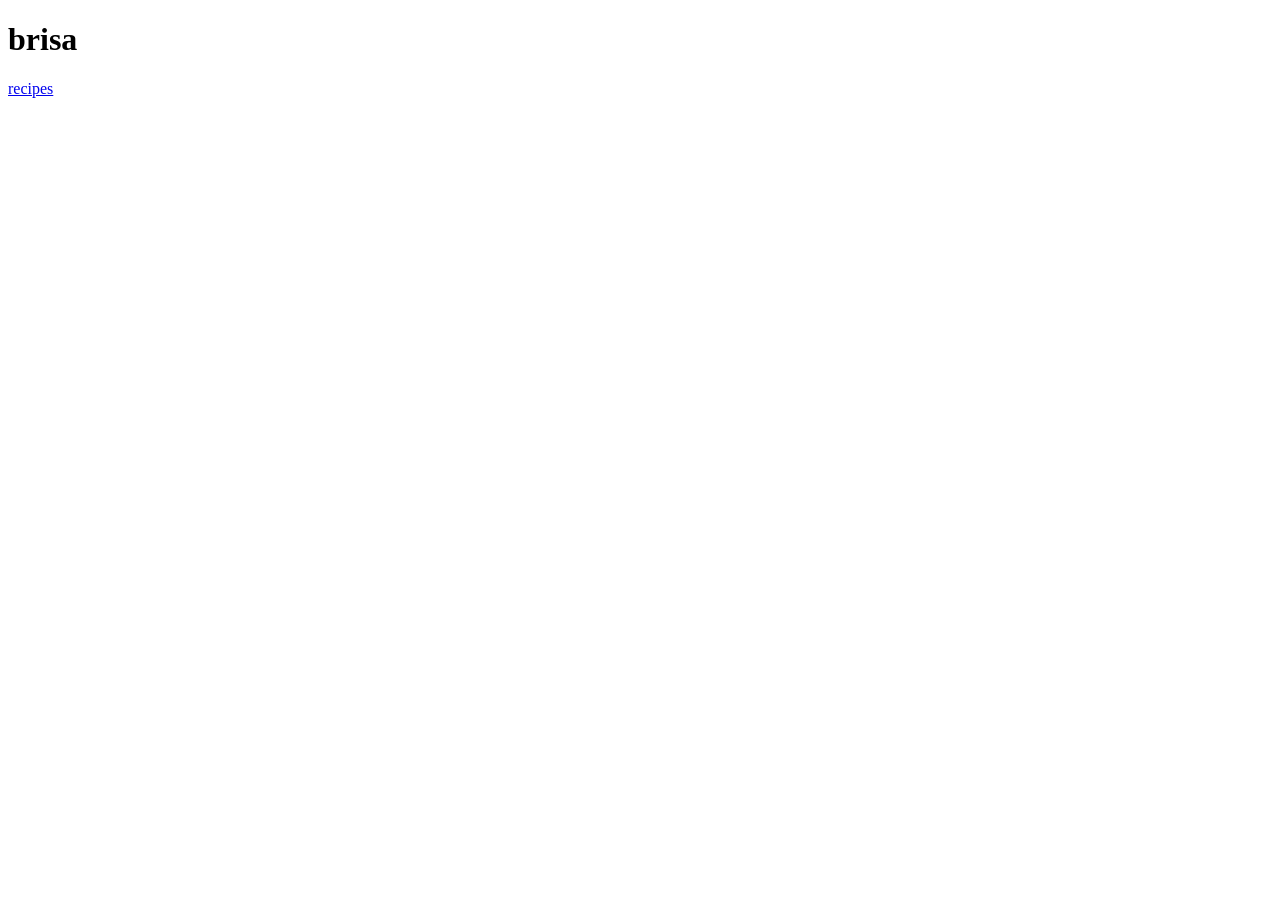
==== index.html @ da2c971d "Add the website homepage index.html" ====
<!DOCTYPE html>
<html lang="en">
<head>
    <meta charset="UTF-8">
    <meta name="viewport" content="width=device-width, initial-scale=1.0">
    <title>brisa</title>
</head>
<body>
    <h1>brisa</h1>
    <a href="recipes/recipes-home.html">recipes</a>
</body>
</html>
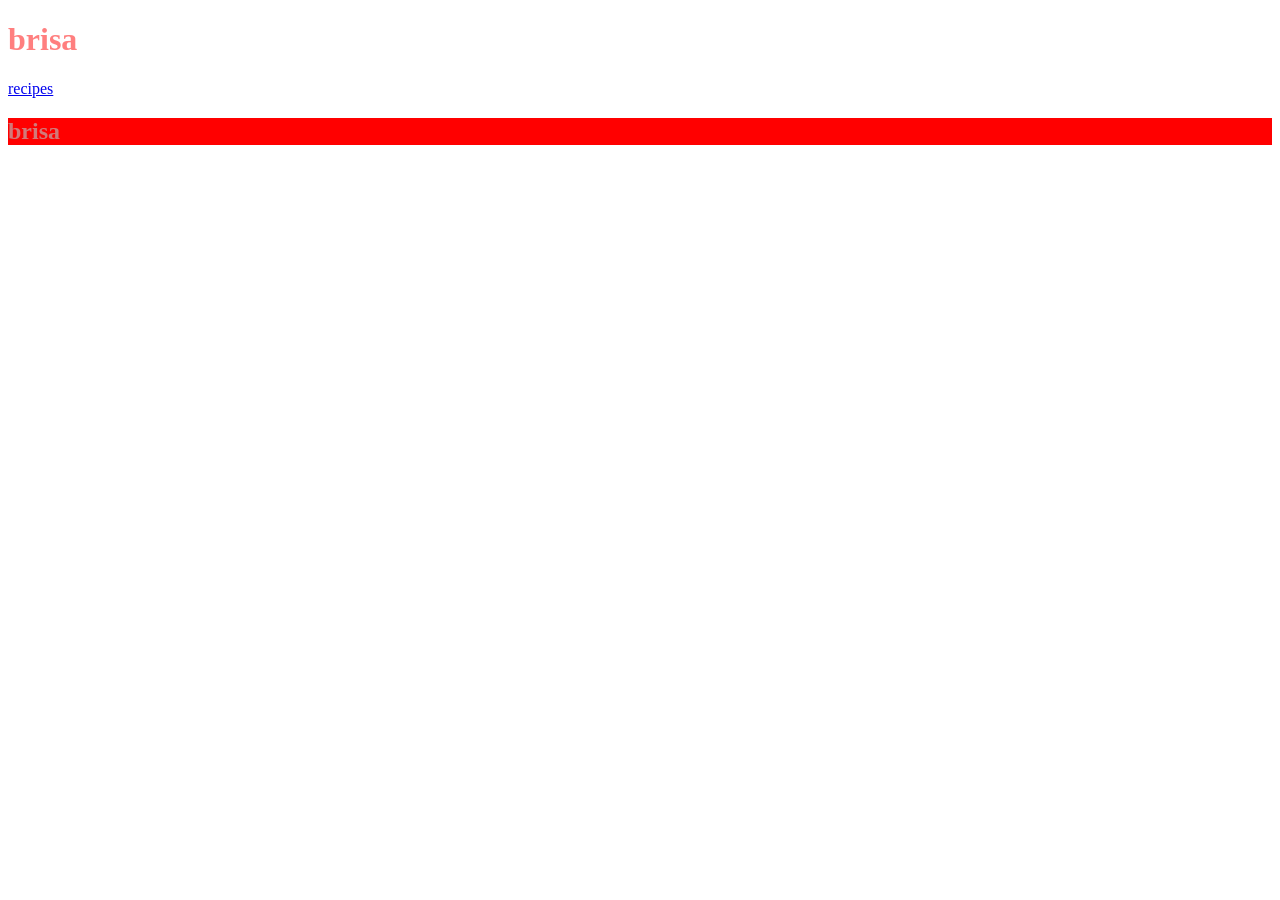
==== commit 447d3df2: "brisa | recipes first sketch" ====
--- a/index.html
+++ b/index.html
@@ -6,7 +6,11 @@
     <title>brisa</title>
 </head>
 <body>
-    <h1>brisa</h1>
+    <h1 style="color: #ff000080;">brisa</h1>
     <a href="recipes/recipes-home.html">recipes</a>
+    <div style="background-color: hsl(0, 100%, 50%); /* red */
+  transition: background-color 1s;" hover="background-color: hsl(240, 100%, 50%);">
+        <h2 style="color: hsl(0, 50%, 65%);">brisa</h2>
+    </div>
 </body>
 </html>
